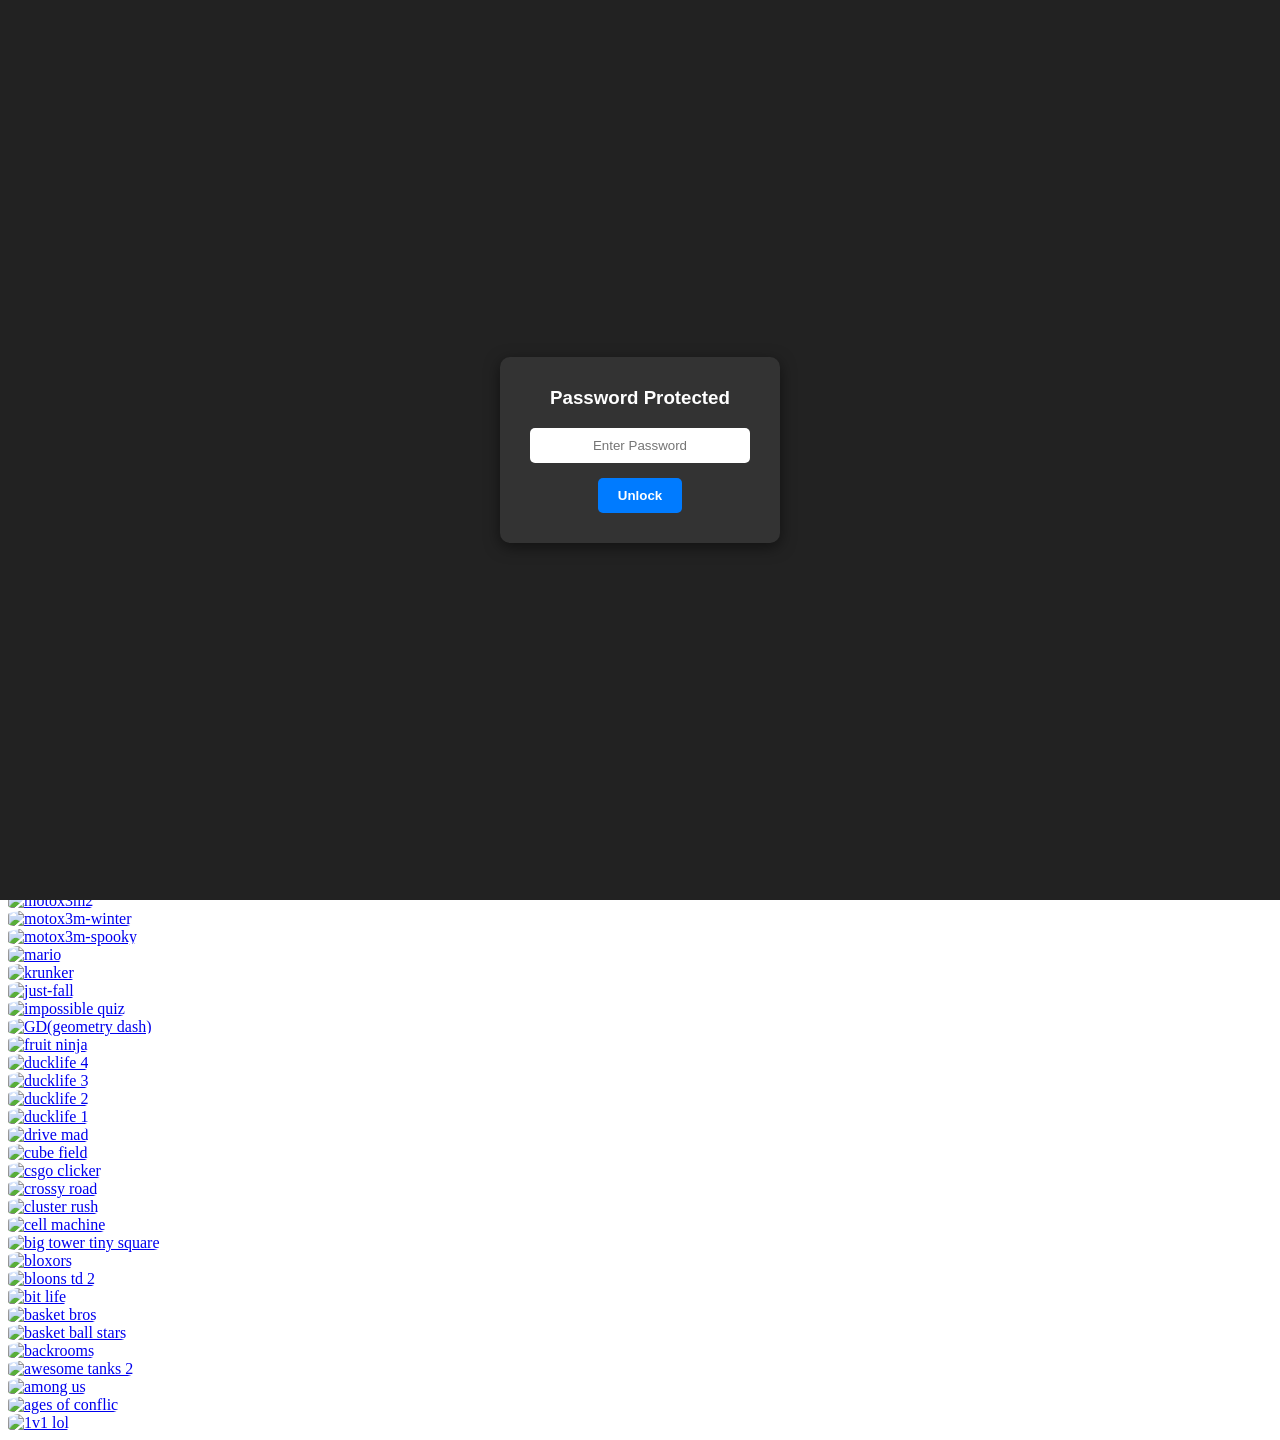
==== index.html @ 8374afc9 "Announcement" ====
<!DOCTYPE html>
<html lang="en">
<head>
    <meta charset="UTF-8">
    <meta name="viewport" content="width=device-width, initial-scale=1.0">
    <title>Lyler</title>   
    
    
</head>
<body>
    <header>
        <nav>
            <ul class="top-menu">
                <li><a href="index.html">Home</a></li>
                <li><a href="menu-items/about.html">About</a></li>
                <li><a href="menu-items/news.html">News</a></li>
                <li><a href="menu-items/issues.html">Issues</a></li>
                <li><a href="menu-items/request.html">Request</a></li>
                <li><a href="menu-items/soundboard.html">Sounds</a></li>
            </ul>
        </nav>
      <h1 class="title-text">This is the property of Lyler.</h1><br>
      <h2>Share only with trustworthy people. For new game sites announcements, visit https://lylerlalko.github.io/testmaster and request access. </h2>
    </header>
      
    <main>
        <div class="scrolling-content">
   
            <div class="game-button">
                <a href="g/chatroom/public/index.html">
                    <img src="Assets/Chatroom.jpeg" alt="chatroom", style="height:150px;width:150px;border-radius:25%;">
                </a>
            </div>
            <div class="game-button">
                <a href="g/car-game/game.html">
                    <img src="Assets/Car-game.jpeg" alt="car-game", style="height:150px;width:150px;border-radius: 25%;">
                </a>
            </div>
            <div class="game-button">
                <a href="g/fnaw">
                    <img src="Assets/fnaw.jpg" alt="Five Nights at winstons", style="height:150px;width:150px;border-radius:25%;">
                </a>
            </div>
            <div class="game-button">
                <a href="g/2048">
                    <img src="Assets/2048.png" alt="2048", style="height:150px;width:150px;border-radius:25%;">
                </a>
            </div>
            <div class="game-button">
                <a href="g/flappybird">
                    <img src="Assets/flappy.jpeg" alt="flappy", style="height:150px;width:150px;border-radius:25%;">
                </a>
            </div>
            <div class="game-button">
                <a href="g/eagler">
                    <img src="Assets/minecraft.jpeg" alt="eaglercraft", style="height:150px;width:150px;border-radius:25%;">
                </a>
            </div>
            <div class="game-button">
                <a href="g/cookie-clicker/index.html">
                    <img src="Assets/cookie clicker.jpeg" alt="cookie clicker", style="height:150px;width:150px;border-radius:25%;">
                </a>
            </div>
            <div class="game-button">
                <a href="g/chess">
                    <img src="Assets/chess.png" alt="chess", style="height:150px;width:150px;border-radius:25%;">
                </a>
            </div>
            <div class="game-button">
                <a href="g/chromedino">
                    <img src="Assets/dino.png" alt="dino", style="height:150px;width:150px;border-radius:25%;">
                </a>
            </div>
            <div class="game-button">
                <a href="g/yohoho/index.html">
                    <img src="Assets/yohoho.jpeg" alt="yohoho", style="height:150px;width:150px;border-radius:25%;">
                </a>
            </div>
            <div class="game-button">
                <a href="g/words-hardest-game-2/index.html">
                    <img src="Assets/worlds hardest 2.png" alt="worlds hardest game 2", style="height:150px;width:150px;border-radius:25%;">
                </a>
            </div>
            <div class="game-button">
                <a href="g/wordle/index.html">
                    <img src="Assets/wordle.png" alt="wordle", style="height:150px;width:150px;border-radius:25%;">
                </a>
            </div>
            <div class="game-button">
                <a href="g/webretro/index.html">
                    <img src="Assets/webretro.png" alt="webretro", style="height:150px;width:150px;border-radius:25%;">
                </a>
            </div>
            <div class="game-button">
                <a href="g/vex7/index.html">
                    <img src="Assets/vex7.jpeg" alt="vex7", style="height:150px;width:150px;border-radius:25%;">
                </a>
            </div>
            <div class="game-button">
                <a href="g/vex6/index.html">
                    <img src="Assets/vex6.jpeg" alt="vex6", style="height:150px;width:150px;border-radius:25%;">
                </a>
            </div>
            <div class="game-button">
                <a href="g/vex5/index.html">
                    <img src="Assets/vex5.jpeg" alt="vex5", style="height:150px;width:150px;border-radius:25%;">
                </a>
            </div>
            <div class="game-button">
                <a href="g/vex4/index.html">
                    <img src="Assets/vex4.jpeg" alt="vex4", style="height:150px;width:150px;border-radius:25%;">
                </a>
            </div>
            <div class="game-button">
                <a href="g/vex3/index.html">
                    <img src="Assets/vex3.jpeg" alt="vex3", style="height:150px;width:150px;border-radius:25%;">
                </a>
            </div>
            <div class="game-button">
                <a href="g/tiny-fishing/index.html">
                    <img src="Assets/tny fishing.jpeg" alt="tiny fishing", style="height:150px;width:150px;border-radius:25%;">
                </a>
            </div>
            <div class="game-button">
                <a href="g/surviv/index.html">
                    <img src="Assets/srviv io.png" alt="surviv.io", style="height:150px;width:150px;border-radius:25%;">
                </a>
            </div>
            <div class="game-button">
                <a href="g/subway-surfers-ny/index.html">
                    <img src="Assets/subway.jpeg" alt="subway-surfers-ny", style="height:150px;width:150px;border-radius:25%;">
                </a>
            </div>
            <div class="game-button">
                <a href="g/Stickmanhook/index.html">
                    <img src="Assets/stickamnhook.jpeg" alt="stickman hook", style="height:150px;width:150px;border-radius:25%;">
                </a>
            </div>
            <div class="game-button">
                <a href="g/stack/index.html">
                    <img src="Assets/stack.jpeg" alt="stack", style="height:150px;width:150px;border-radius:25%;">
                </a>
            </div>
            <div class="game-button">
                <a href="g/sm64/index.html">
                    <img src="Assets/supr 64.jpeg" alt="super mario 64", style="height:150px;width:150px;border-radius:25%;">
                </a>
            </div>
            <div class="game-button">
                <a href="g/slope-ball/index.html">
                    <img src="Assets/slope ball.png" alt="slope-ball", style="height:150px;width:150px;border-radius:25%;">
                </a>
            </div>
            <div class="game-button">
                <a href="g/slope-2/index.html">
                    <img src="Assets/slope2.png" alt="slope-2", style="height:150px;width:150px;border-radius:25%;">
                </a>
            </div>
            <div class="game-button">
                <a href="g/slope/index.html">
                    <img src="Assets/slope.jpeg" alt="slope", style="height:150px;width:150px;border-radius:25%;">
                </a>
            </div>
            <div class="game-button">
                <a href="g/sand-game/index.html">
                    <img src="Assets/sand game.jpeg" alt="=sand-game", style="height:150px;width:150px;border-radius:25%;">
                </a>
            </div>
            <div class="game-button">
                <a href="g/retro-bowl/index.html">
                    <img src="Assets/retro bowl.png" alt="retro bowl", style="height:150px;width:150px;border-radius:25%;">
                </a>
            </div>
            <div class="game-button">
                <a href="g/pixel-gun-survival/index.html">
                    <img src="Assets/ps3d.jpeg" alt="pixel gun survival", style="height:150px;width:150px;border-radius:25%;">
                </a>
            </div>
            <div class="game-button">
                <a href="g/paperio2">
                    <img src="Assets/paper 2.jpeg" alt="paperio 2", style="height:150px;width:150px;border-radius:25%;">
                </a>
            </div>
            <div class="game-button">
                <a href="g/ovo/index.html">
                    <img src="Assets/ovo.png" alt="ovo", style="height:150px;width:150px;border-radius:25%;">
                </a>
            </div>
            <div class="game-button">
                <a href="g/motox3m2/index.html">
                    <img src="Assets/moto.jpeg" alt="motox3m2", style="height:150px;width:150px;border-radius:25%;">
                </a>
            </div>
            <div class="game-button">
                <a href="g/motox3m-winter">
                    <img src="Assets/moto winter.jpeg" alt="motox3m-winter", style="height:150px;width:150px;border-radius:25%;">
                </a>
            </div>
            <div class="game-button">
                <a href="g/motox3m-spooky/index.html">
                    <img src="Assets/moto spooky.jpeg" alt="motox3m-spooky", style="height:150px;width:150px;border-radius:25%;">
                </a>
            </div>
            <div class="game-button">
                <a href="g/mario/index.html">
                    <img src="Assets/mario.jpeg" alt="mario", style="height:150px;width:150px;border-radius:25%;">
                </a>
            </div>
            <div class="game-button">
                <a href="g/krunker/index.html">
                    <img src="Assets/krunker.png" alt="krunker", style="height:150px;width:150px;border-radius:25%;">
                </a>
            </div>
            <div class="game-button">
                <a href="g/just-fall/index.html">
                    <img src="Assets/just fall.jpeg" alt="just-fall", style="height:150px;width:150px;border-radius:25%;">
                </a>
            </div>
            <div class="game-button">
                <a href="g/impossiblequiz/index.html">
                    <img src="Assets/imp quiz.png" alt="impossible quiz", style="height:150px;width:150px;border-radius:25%;">
                </a>
            </div>
            <div class="game-button">
                <a href="g/geodash/index.html">
                    <img src="Assets/gd.jpeg" alt="GD(geometry dash)", style="height:150px;width:150px;border-radius:25%;">
                </a>
            </div>
            <div class="game-button">
                <a href="g/fruit-ninja/index.html">
                    <img src="Assets/fruit ninja.jpeg" alt="fruit ninja", style="height:150px;width:150px;border-radius:25%;">
                </a>
            </div>
            <div class="game-button">
                <a href="g/ducklife4/index.html">
                    <img src="Assets/duck 4.jpeg" alt="ducklife 4", style="height:150px;width:150px;border-radius:25%;">
                </a>
            </div>
            <div class="game-button">
                <a href="g/ducklife/index.html">
                    <img src="Assets/duck 3.jpeg" alt="ducklife 3", style="height:150px;width:150px;border-radius:25%;">
                </a>
            </div>
            <div class="game-button">
                <a href="g/ducklife2/index.html">
                    <img src="Assets/duck 2.jpeg" alt="ducklife 2", style="height:150px;width:150px;border-radius:25%;">
                </a>
            </div>
            <div class="game-button">
                <a href="g/ducklife1/index.html">
                    <img src="Assets/duck.jpeg" alt="ducklife 1", style="height:150px;width:150px;border-radius:25%;">
                </a>
            </div>
            <div class="game-button">
                <a href="g/DriveMad//index.html">
                    <img src="Assets/drive mad.jpeg" alt="drive mad", style="height:150px;width:150px;border-radius:25%;">
                </a>
            </div>
            <div class="game-button">
                <a href="g/cubefield/index.html">
                    <img src="Assets/cube field.jpeg" alt="cube field", style="height:150px;width:150px;border-radius:25%;">
                </a>
            </div>
            <div class="game-button">
                <a href="g/csgo-clicker/index.html">
                    <img src="Assets/csg clicker.jpeg" alt="csgo clicker", style="height:150px;width:150px;border-radius:25%;">
                </a>
            </div>
            <div class="game-button">
                <a href="g/CrossyRoad/index.html">
                    <img src="Assets/crs road.jpeg" alt="crossy road", style="height:150px;width:150px;border-radius:25%;">
                </a>
            </div>
            <div class="game-button">
                <a href="g/cluster-rush">
                    <img src="Assets/cluster rush.jpeg" alt="cluster rush", style="height:150px;width:150px;border-radius:25%;">
                </a>
            </div>
            <div class="game-button">
                <a href="g/cell-machine/index.html">
                    <img src="Assets/cell machine.jpeg" alt="cell machine", style="height:150px;width:150px;border-radius:25%;">
                </a>
            </div>
            <div class="game-button">
                <a href="g/btts/index.html">
                    <img src="Assets/btts.jpeg" alt="big tower tiny square", style="height:150px;width:150px;border-radius:25%;">
                </a>
            </div>
            <div class="game-button">
                <a href="g/bloxors/index.html">
                    <img src="Assets/bloxors.jpeg" alt="bloxors", style="height:150px;width:150px;border-radius:25%;">
                </a>
            </div>
            <div class="game-button">
                <a href="g/bloonstd2">
                    <img src="Assets/btd2.jpeg" alt="bloons td 2", style="height:150px;width:150px;border-radius:25%;">
                </a>
            </div>
            <div class="game-button">
                <a href="g/Bitlife/index.html">
                    <img src="Assets/bitlife.jpeg" alt="bit life", style="height:150px;width:150px;border-radius:25%;">
                </a>
            </div>
            <div class="game-button">
                <a href="g/basketbros-io">
                    <img src="Assets/basket bros.jpeg" alt="basket bros", style="height:150px;width:150px;border-radius:25%;">
                </a>
            </div>
            <div class="game-button">
                <a href="g/basketball-stars">
                    <img src="Assets/basket stars.jpeg" alt="basket ball stars", style="height:150px;width:150px;border-radius:25%;">
                </a>
            </div>
            <div class="game-button">
                <a href="g/backrooms/index.html">
                    <img src="Assets/backrooms.jpeg" alt="backrooms", style="height:150px;width:150px;border-radius:25%;">
                </a>
            </div>
            <div class="game-button">
                <a href="g/awesometanks2/index.html">
                    <img src="Assets/aws 2.jpeg" alt="awesome tanks 2", style="height:150px;width:150px;border-radius:25%;">
                </a>
            </div>
            <div class="game-button">
                <a href="g/among-us/index.html">
                    <img src="Assets/among us.jpeg" alt="among us", style="height:150px;width:150px;border-radius:25%;">
                </a>
            </div>
            <div class="game-button">
                <a href="g/ages-of-conflict/index.html">
                    <img src="Assets/ages of conflict.jpeg" alt="ages of conflic", style="height:150px;width:150px;border-radius:25%;">
                </a>
            </div>
            <div class="game-button">
                <a href="g/1v1lol/index.html">
                    <img src="Assets/1v1 lol.jpeg" alt="1v1 lol", style="height:150px;width:150px;border-radius:25%;">
                </a>
            </div>
            
            
            
            
            
          

        </div>
    </main>
    <script>
    // 1. Set your password here
    const correctPassword = "0601";

    // 2. This code automatically builds a clean, unbreakable lock overlay
    const overlay = document.createElement('div');
    overlay.style = "position:fixed; top:0; left:0; width:100%; height:100%; background:#222; z-index:999999; display:flex; justify-content:center; align-items:center; font-family:sans-serif; color:white;";
    
    // Add the little popup box content inside the overlay
    overlay.innerHTML = `
        <div style="text-align:center; background:#333; padding:30px; border-radius:10px; box-shadow:0 4px 15px rgba(0,0,0,0.5);">
            <h3 style="margin-top:0;">Password Protected</h3>
            <input type="password" id="popup-pass" placeholder="Enter Password" style="padding:10px; border-radius:5px; border:none; margin-bottom:15px; width:200px; text-align:center;"><br>
            <button id="popup-btn" style="padding:10px 20px; background:#007bff; color:white; border:none; border-radius:5px; cursor:pointer; font-weight:bold;">Unlock</button>
            <p id="popup-error" style="color:#ff4d4d; margin-top:10px; display:none; font-size:14px;">Wrong password dumbass</p>
        </div>
    `;
    
    // Inject the overlay onto the page immediately so the user can't see the site
    document.documentElement.appendChild(overlay);

    // 3. Logic to check the password
    function checkPassword() {
        const input = document.getElementById('popup-pass').value;
        const error = document.getElementById('popup-error');
        
        if (input === correctPassword) {
            overlay.remove(); // Vaporizes the lock completely, revealing the site
        } else {
            error.style.display = 'block'; // Shows "Wrong password!"
            document.getElementById('popup-pass').value = ''; // Clears the input
        }
    }

    // Attach click and "Enter" key events to the injected elements
    setTimeout(() => {
        document.getElementById('popup-btn').addEventListener('click', checkPassword);
        document.getElementById('popup-pass').addEventListener('keydown', (e) => {
            if (e.key === 'Enter') checkPassword();
        });
    }, 10);
</script>
</body>
</html>
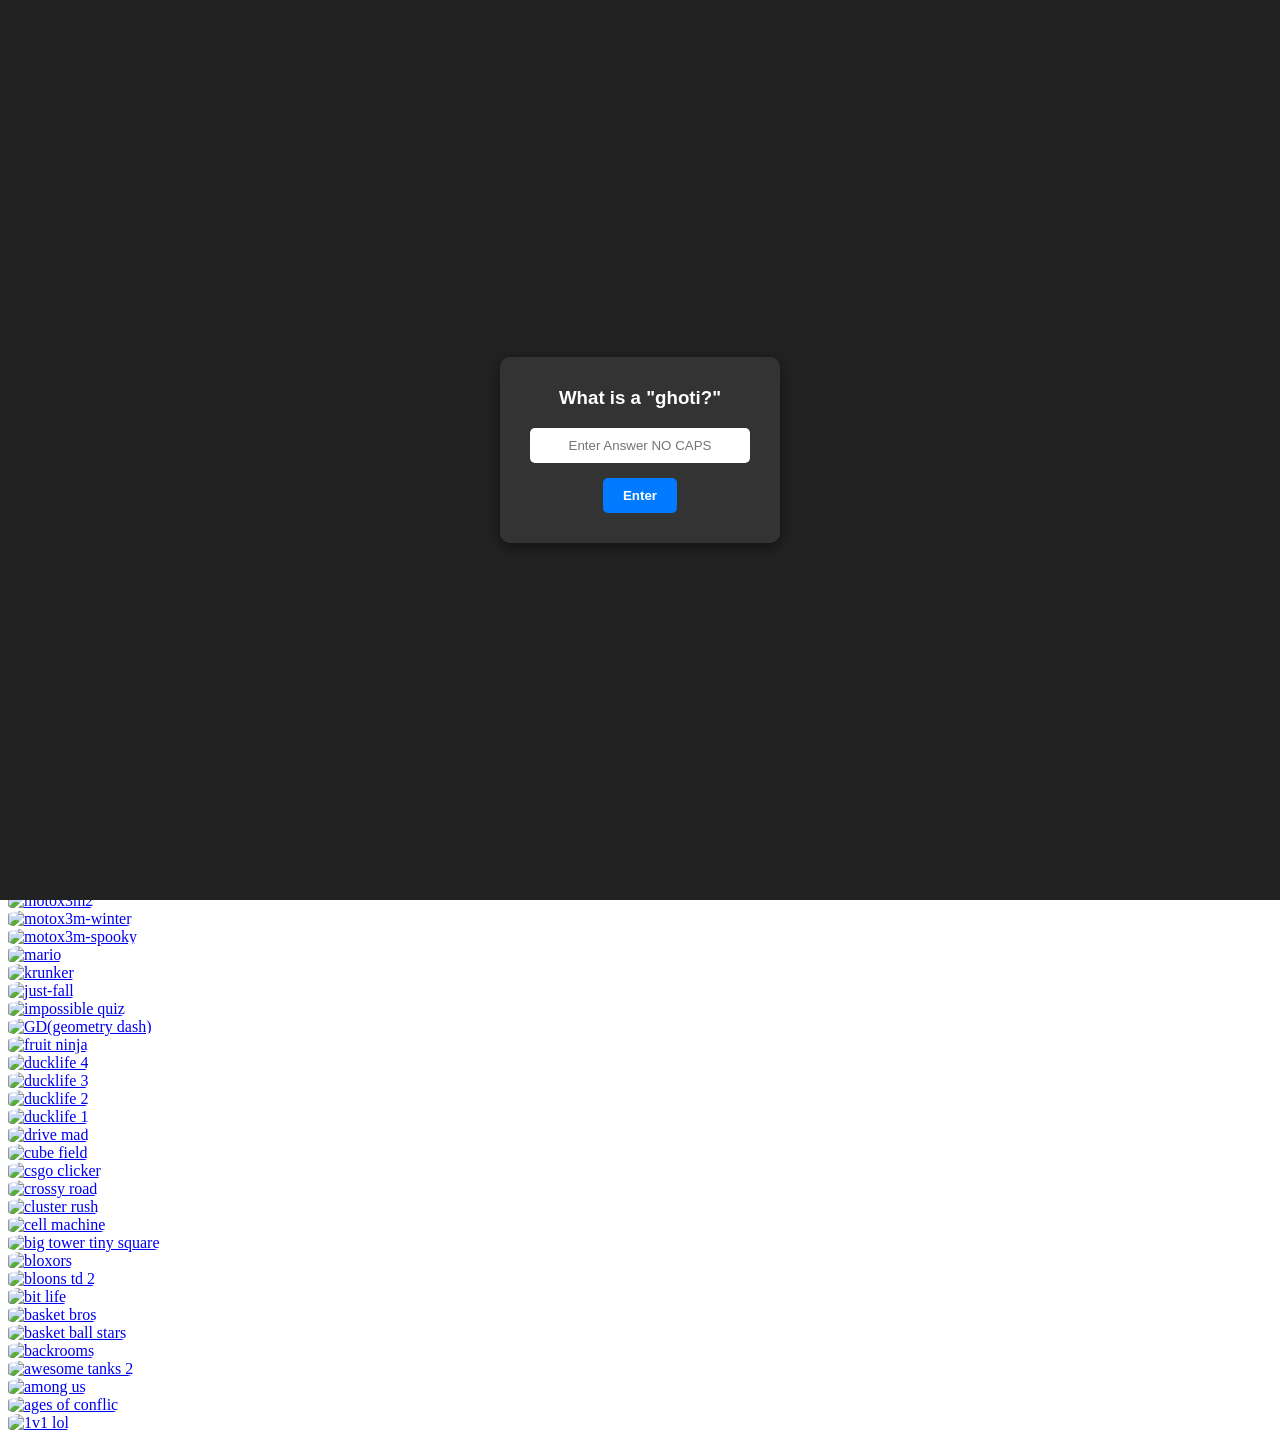
==== commit 58dcbe2c: "riddle" ====
--- a/index.html
+++ b/index.html
@@ -347,7 +347,7 @@
     </main>
     <script>
     // 1. Set your password here
-    const correctPassword = "0601";
+    const correctPassword = "fish";
 
     // 2. This code automatically builds a clean, unbreakable lock overlay
     const overlay = document.createElement('div');
@@ -356,10 +356,10 @@
     // Add the little popup box content inside the overlay
     overlay.innerHTML = `
         <div style="text-align:center; background:#333; padding:30px; border-radius:10px; box-shadow:0 4px 15px rgba(0,0,0,0.5);">
-            <h3 style="margin-top:0;">Password Protected</h3>
-            <input type="password" id="popup-pass" placeholder="Enter Password" style="padding:10px; border-radius:5px; border:none; margin-bottom:15px; width:200px; text-align:center;"><br>
-            <button id="popup-btn" style="padding:10px 20px; background:#007bff; color:white; border:none; border-radius:5px; cursor:pointer; font-weight:bold;">Unlock</button>
-            <p id="popup-error" style="color:#ff4d4d; margin-top:10px; display:none; font-size:14px;">Wrong password dumbass</p>
+            <h3 style="margin-top:0;">What is a "ghoti?"</h3>
+            <input type="password" id="popup-pass" placeholder="Enter Answer NO CAPS" style="padding:10px; border-radius:5px; border:none; margin-bottom:15px; width:200px; text-align:center;"><br>
+            <button id="popup-btn" style="padding:10px 20px; background:#007bff; color:white; border:none; border-radius:5px; cursor:pointer; font-weight:bold;">Enter</button>
+            <p id="popup-error" style="color:#ff4d4d; margin-top:10px; display:none; font-size:14px;">Wrong answer dumbass</p>
         </div>
     `;
     
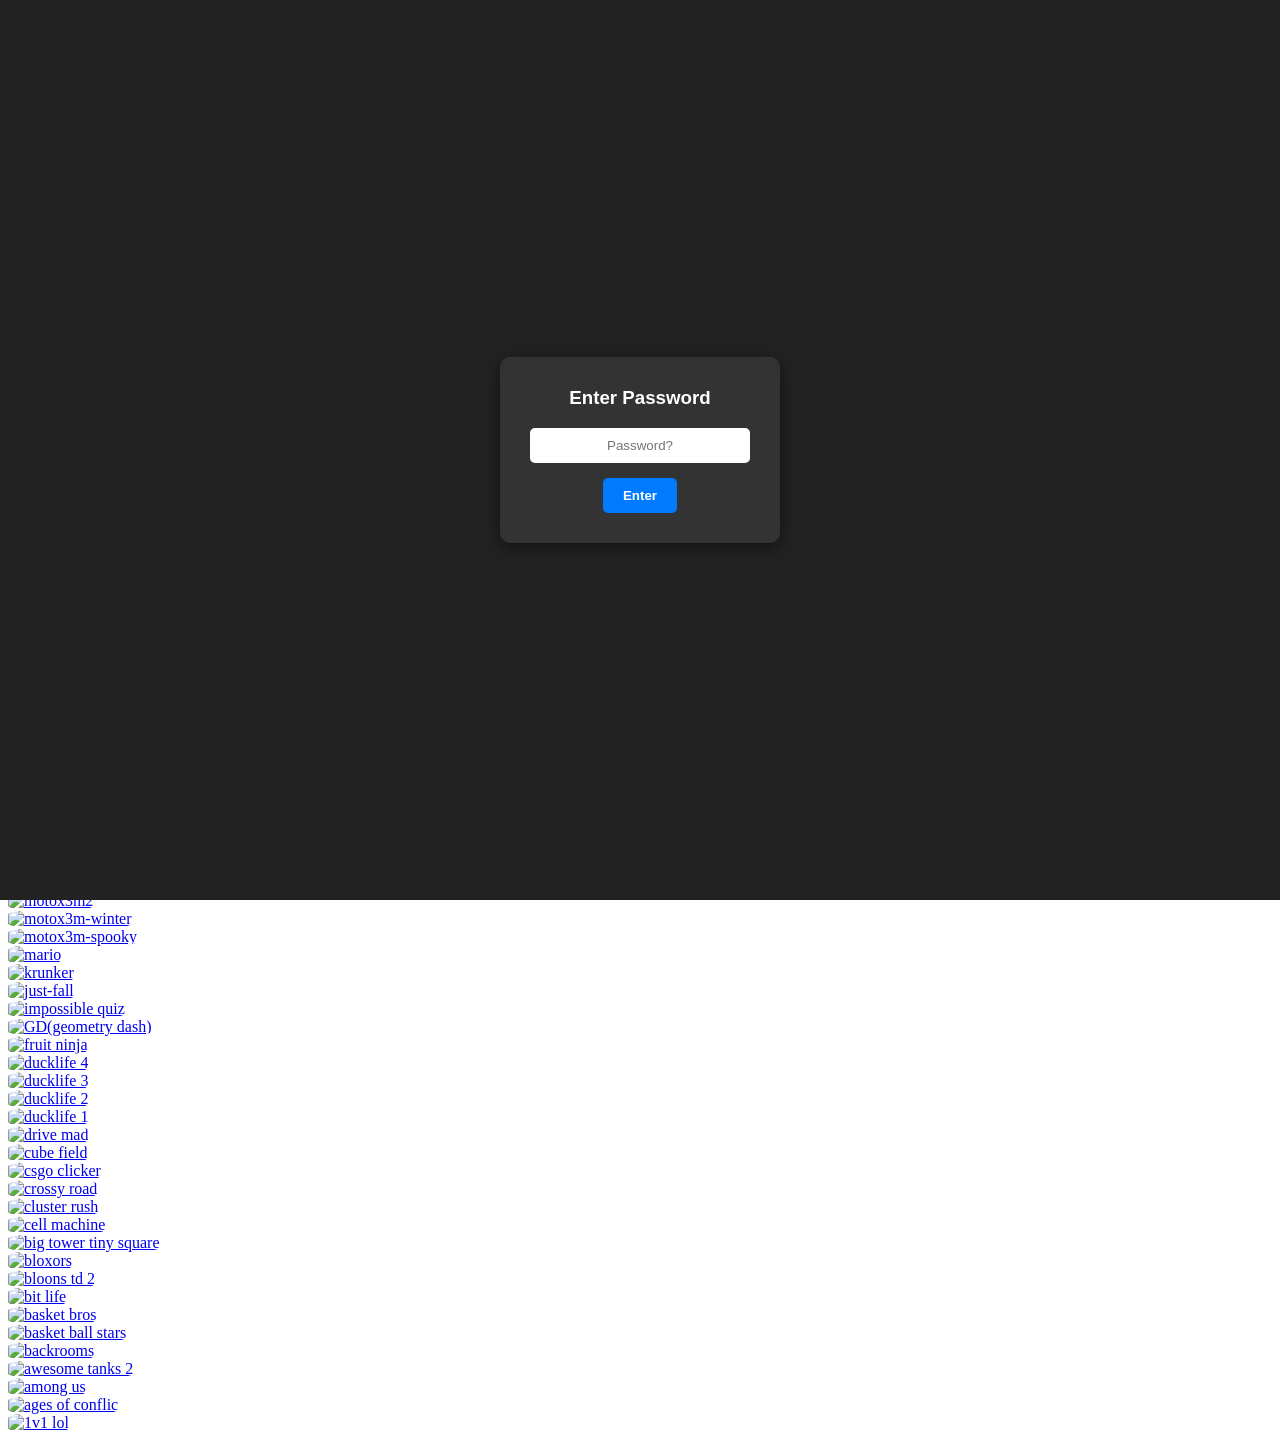
==== commit a36cf612: "Update index.html" ====
--- a/index.html
+++ b/index.html
@@ -347,7 +347,7 @@
     </main>
     <script>
     // 1. Set your password here
-    const correctPassword = "fish";
+    const correctPassword = "0601";
 
     // 2. This code automatically builds a clean, unbreakable lock overlay
     const overlay = document.createElement('div');
@@ -356,10 +356,10 @@
     // Add the little popup box content inside the overlay
     overlay.innerHTML = `
         <div style="text-align:center; background:#333; padding:30px; border-radius:10px; box-shadow:0 4px 15px rgba(0,0,0,0.5);">
-            <h3 style="margin-top:0;">What is a "ghoti?"</h3>
-            <input type="password" id="popup-pass" placeholder="Enter Answer NO CAPS" style="padding:10px; border-radius:5px; border:none; margin-bottom:15px; width:200px; text-align:center;"><br>
+            <h3 style="margin-top:0;">Enter Password</h3>
+            <input type="password" id="popup-pass" placeholder="Password?" style="padding:10px; border-radius:5px; border:none; margin-bottom:15px; width:200px; text-align:center;"><br>
             <button id="popup-btn" style="padding:10px 20px; background:#007bff; color:white; border:none; border-radius:5px; cursor:pointer; font-weight:bold;">Enter</button>
-            <p id="popup-error" style="color:#ff4d4d; margin-top:10px; display:none; font-size:14px;">Wrong answer dumbass</p>
+            <p id="popup-error" style="color:#ff4d4d; margin-top:10px; display:none; font-size:14px;">Wrong password dumbass</p>
         </div>
     `;
     
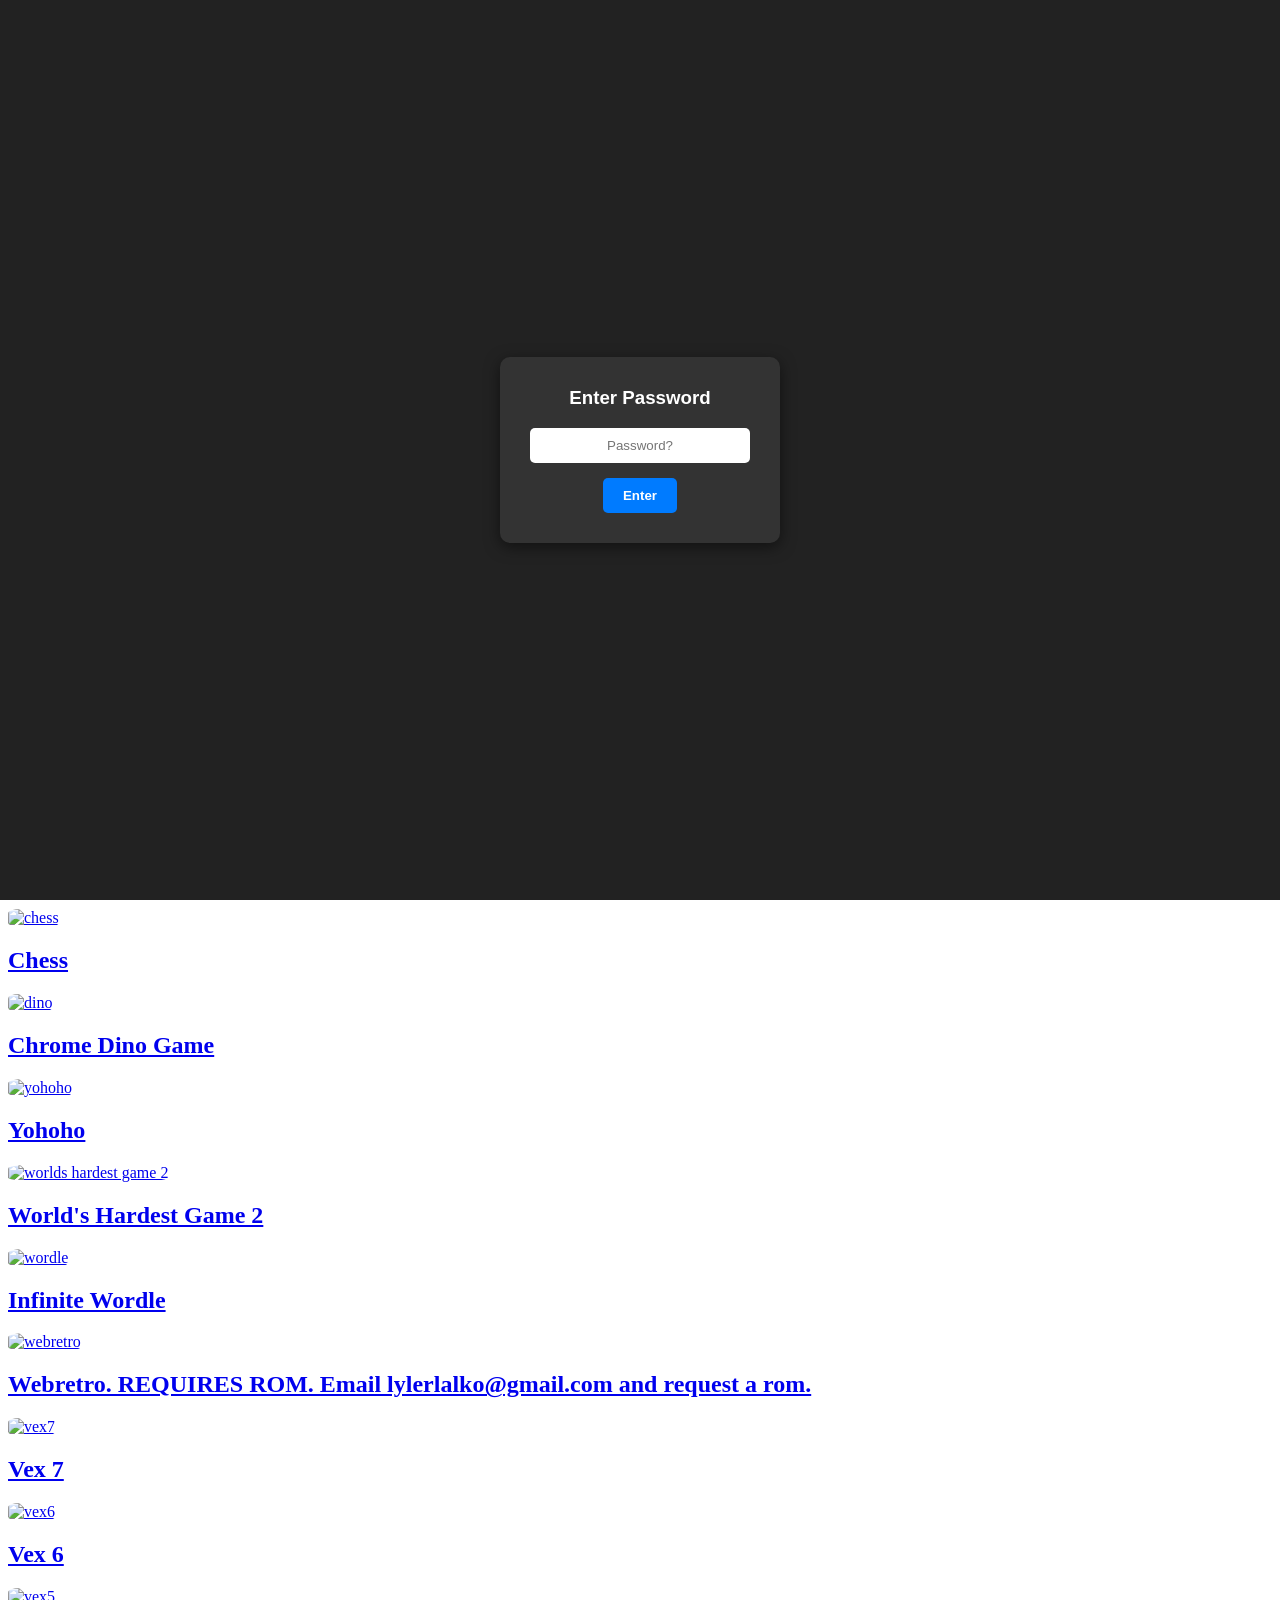
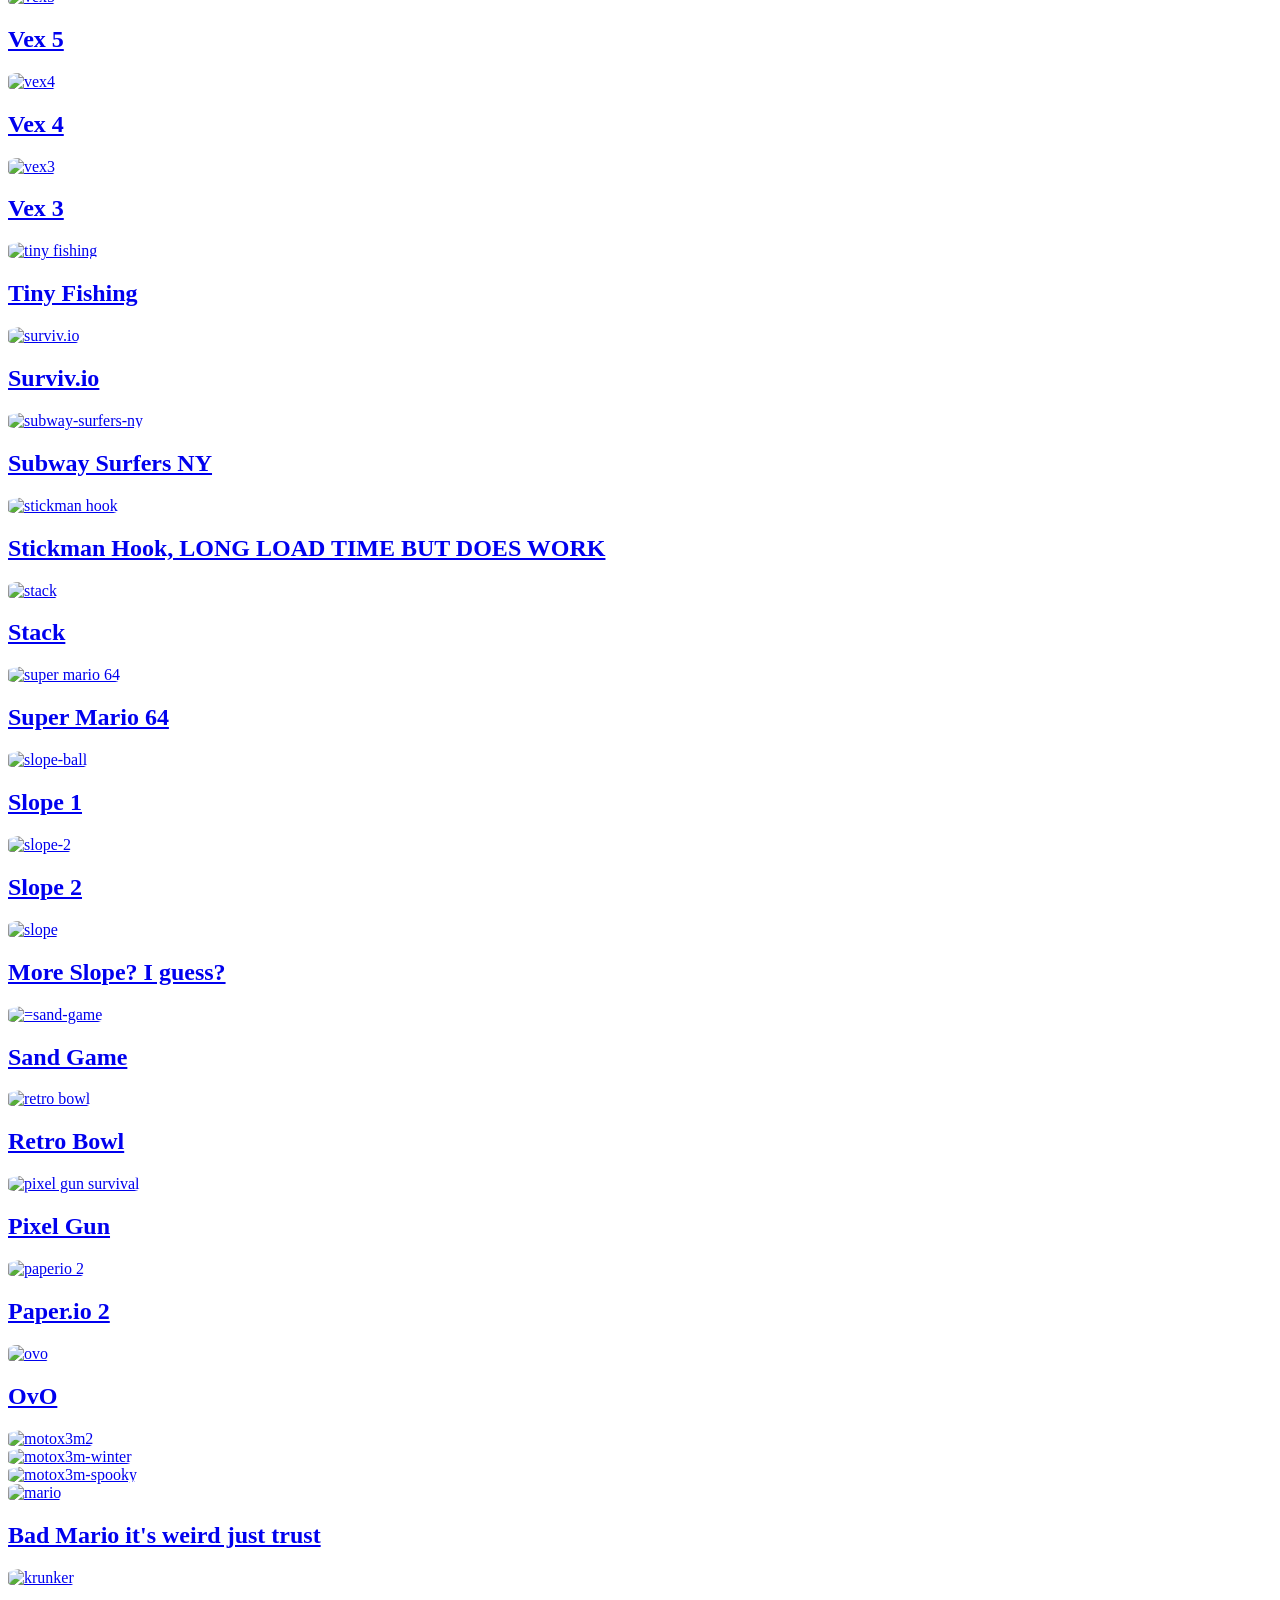
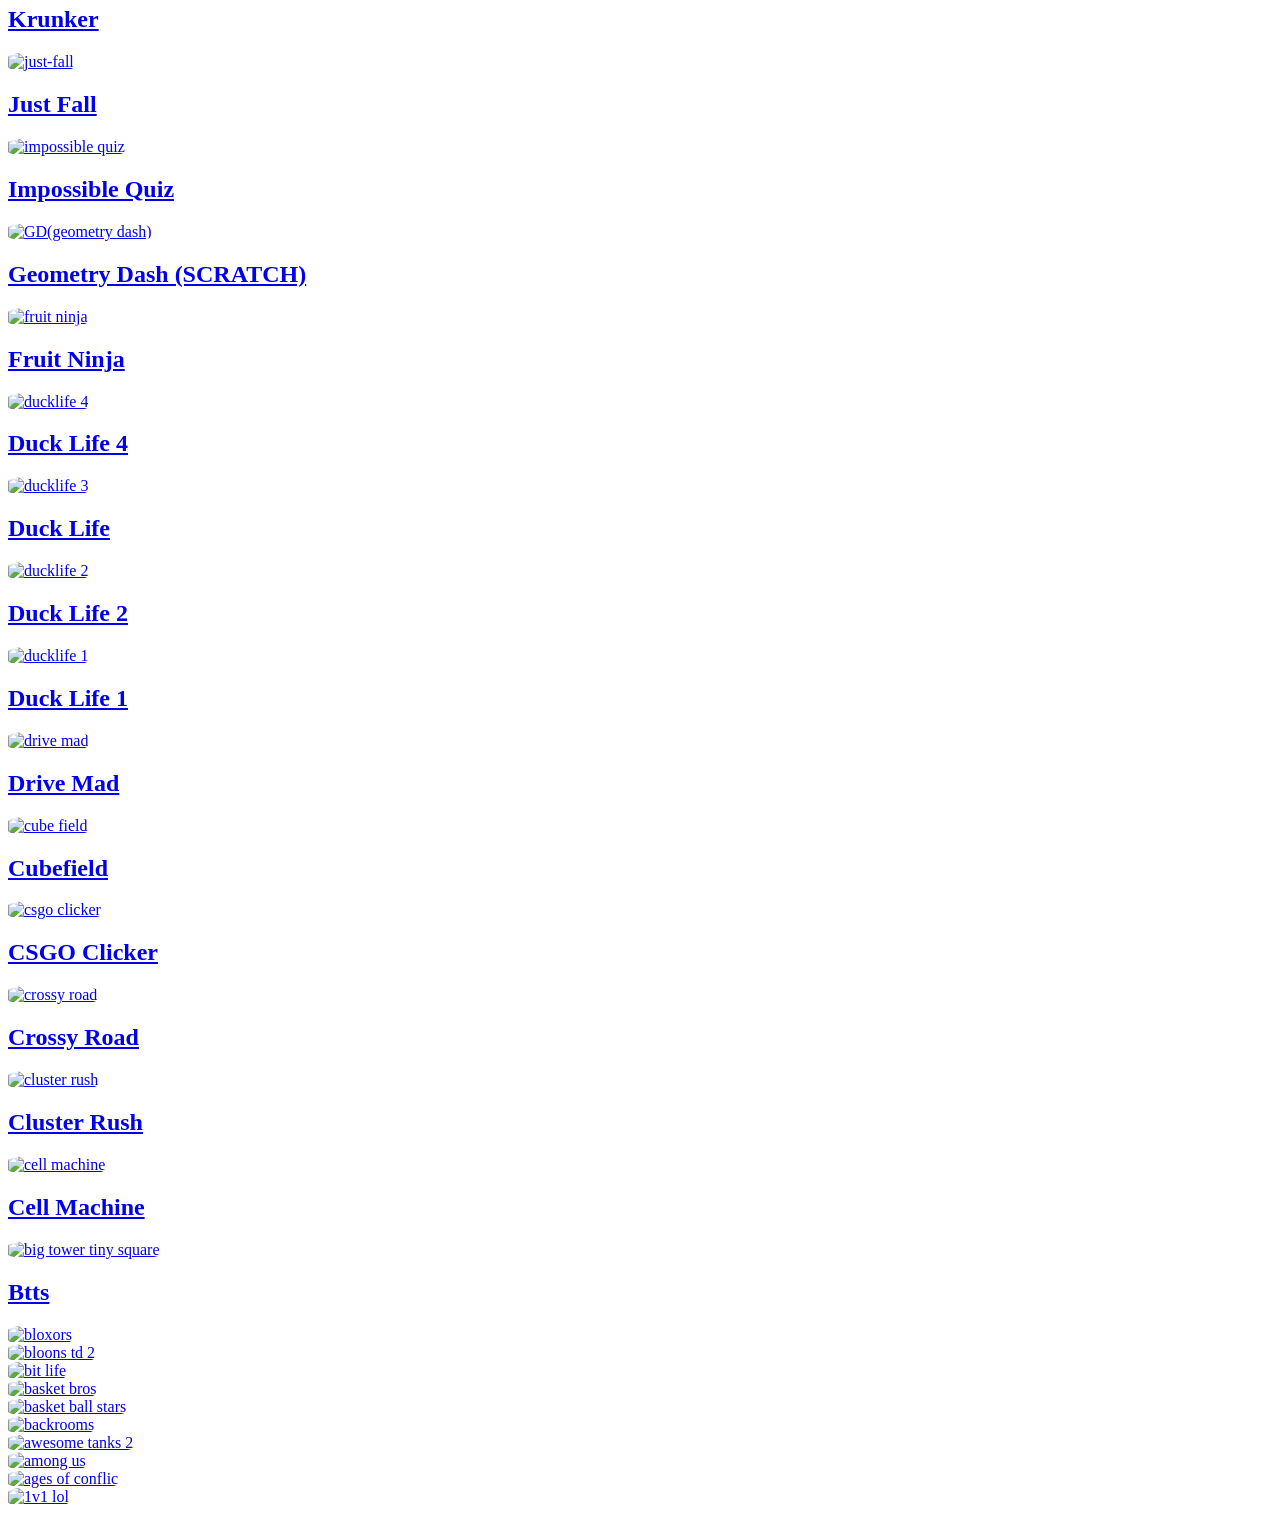
==== commit 028d5d03: "Update index.html" ====
--- a/index.html
+++ b/index.html
@@ -20,7 +20,7 @@
             </ul>
         </nav>
       <h1 class="title-text">This is the property of Lyler.</h1><br>
-      <h2>Share only with trustworthy people. For new game sites announcements, visit https://lylerlalko.github.io/testmaster and request access. </h2>
+      <h2>Share only with trustworthy people. OCTOBER PASSWORD: 23233 For new game sites announcements, visit https://lylerlalko.github.io/testmaster and request access. </h2>
     </header>
       
     <main>
@@ -29,166 +29,200 @@
             <div class="game-button">
                 <a href="g/chatroom/public/index.html">
                     <img src="Assets/Chatroom.jpeg" alt="chatroom", style="height:150px;width:150px;border-radius:25%;">
-                </a>
+                    <h2>Chatroom. DOES NOT WORK</h2>
+                </a>
+            
             </div>
             <div class="game-button">
                 <a href="g/car-game/game.html">
                     <img src="Assets/Car-game.jpeg" alt="car-game", style="height:150px;width:150px;border-radius: 25%;">
+                    <h2>Car game. Long loading time but does work eventually.</h2>
                 </a>
             </div>
             <div class="game-button">
                 <a href="g/fnaw">
                     <img src="Assets/fnaw.jpg" alt="Five Nights at winstons", style="height:150px;width:150px;border-radius:25%;">
+                    <h2>Five Nights at Winstons</h2>
                 </a>
             </div>
             <div class="game-button">
                 <a href="g/2048">
                     <img src="Assets/2048.png" alt="2048", style="height:150px;width:150px;border-radius:25%;">
+                    <h2>2048. Obviously.</h2>
                 </a>
             </div>
             <div class="game-button">
                 <a href="g/flappybird">
                     <img src="Assets/flappy.jpeg" alt="flappy", style="height:150px;width:150px;border-radius:25%;">
+                    <h2>Flappy Bird</h2>
                 </a>
             </div>
             <div class="game-button">
                 <a href="g/eagler">
                     <img src="Assets/minecraft.jpeg" alt="eaglercraft", style="height:150px;width:150px;border-radius:25%;">
+                    <h2>Eaglercraft. DOES NOT WORK, will post updated link sometime.</h2>
                 </a>
             </div>
             <div class="game-button">
                 <a href="g/cookie-clicker/index.html">
                     <img src="Assets/cookie clicker.jpeg" alt="cookie clicker", style="height:150px;width:150px;border-radius:25%;">
+                    <h2>Cookie Clicker</h2>
                 </a>
             </div>
             <div class="game-button">
                 <a href="g/chess">
                     <img src="Assets/chess.png" alt="chess", style="height:150px;width:150px;border-radius:25%;">
+                    <h2>Chess</h2>
                 </a>
             </div>
             <div class="game-button">
                 <a href="g/chromedino">
                     <img src="Assets/dino.png" alt="dino", style="height:150px;width:150px;border-radius:25%;">
+                    <h2>Chrome Dino Game</h2>
                 </a>
             </div>
             <div class="game-button">
                 <a href="g/yohoho/index.html">
                     <img src="Assets/yohoho.jpeg" alt="yohoho", style="height:150px;width:150px;border-radius:25%;">
+                    <h2>Yohoho</h2>
                 </a>
             </div>
             <div class="game-button">
                 <a href="g/words-hardest-game-2/index.html">
                     <img src="Assets/worlds hardest 2.png" alt="worlds hardest game 2", style="height:150px;width:150px;border-radius:25%;">
+                    <h2>World's Hardest Game 2</h2>
                 </a>
             </div>
             <div class="game-button">
                 <a href="g/wordle/index.html">
                     <img src="Assets/wordle.png" alt="wordle", style="height:150px;width:150px;border-radius:25%;">
+                    <h2>Infinite Wordle</h2>
                 </a>
             </div>
             <div class="game-button">
                 <a href="g/webretro/index.html">
                     <img src="Assets/webretro.png" alt="webretro", style="height:150px;width:150px;border-radius:25%;">
+                    <h2>Webretro. REQUIRES ROM. Email lylerlalko@gmail.com and request a rom.</h2>
                 </a>
             </div>
             <div class="game-button">
                 <a href="g/vex7/index.html">
                     <img src="Assets/vex7.jpeg" alt="vex7", style="height:150px;width:150px;border-radius:25%;">
+                    <h2>Vex 7</h2>
                 </a>
             </div>
             <div class="game-button">
                 <a href="g/vex6/index.html">
                     <img src="Assets/vex6.jpeg" alt="vex6", style="height:150px;width:150px;border-radius:25%;">
+                    <h2>Vex 6</h2>
                 </a>
             </div>
             <div class="game-button">
                 <a href="g/vex5/index.html">
                     <img src="Assets/vex5.jpeg" alt="vex5", style="height:150px;width:150px;border-radius:25%;">
+                    <h2>Vex 5</h2>
                 </a>
             </div>
             <div class="game-button">
                 <a href="g/vex4/index.html">
                     <img src="Assets/vex4.jpeg" alt="vex4", style="height:150px;width:150px;border-radius:25%;">
+                    <h2>Vex 4</h2>
                 </a>
             </div>
             <div class="game-button">
                 <a href="g/vex3/index.html">
                     <img src="Assets/vex3.jpeg" alt="vex3", style="height:150px;width:150px;border-radius:25%;">
+                    <h2>Vex 3</h2>
                 </a>
             </div>
             <div class="game-button">
                 <a href="g/tiny-fishing/index.html">
                     <img src="Assets/tny fishing.jpeg" alt="tiny fishing", style="height:150px;width:150px;border-radius:25%;">
+                    <h2>Tiny Fishing</h2>
                 </a>
             </div>
             <div class="game-button">
                 <a href="g/surviv/index.html">
                     <img src="Assets/srviv io.png" alt="surviv.io", style="height:150px;width:150px;border-radius:25%;">
+                    <h2>Surviv.io</h2>
                 </a>
             </div>
             <div class="game-button">
                 <a href="g/subway-surfers-ny/index.html">
                     <img src="Assets/subway.jpeg" alt="subway-surfers-ny", style="height:150px;width:150px;border-radius:25%;">
+                    <h2>Subway Surfers NY</h2>
                 </a>
             </div>
             <div class="game-button">
                 <a href="g/Stickmanhook/index.html">
                     <img src="Assets/stickamnhook.jpeg" alt="stickman hook", style="height:150px;width:150px;border-radius:25%;">
+                    <h2>Stickman Hook, LONG LOAD TIME BUT DOES WORK</h2>
                 </a>
             </div>
             <div class="game-button">
                 <a href="g/stack/index.html">
                     <img src="Assets/stack.jpeg" alt="stack", style="height:150px;width:150px;border-radius:25%;">
+                    <h2>Stack</h2>
                 </a>
             </div>
             <div class="game-button">
                 <a href="g/sm64/index.html">
                     <img src="Assets/supr 64.jpeg" alt="super mario 64", style="height:150px;width:150px;border-radius:25%;">
+                    <h2>Super Mario 64</h2>
                 </a>
             </div>
             <div class="game-button">
                 <a href="g/slope-ball/index.html">
                     <img src="Assets/slope ball.png" alt="slope-ball", style="height:150px;width:150px;border-radius:25%;">
+                    <h2>Slope 1</h2>
                 </a>
             </div>
             <div class="game-button">
                 <a href="g/slope-2/index.html">
                     <img src="Assets/slope2.png" alt="slope-2", style="height:150px;width:150px;border-radius:25%;">
+                    <h2>Slope 2</h2>
                 </a>
             </div>
             <div class="game-button">
                 <a href="g/slope/index.html">
                     <img src="Assets/slope.jpeg" alt="slope", style="height:150px;width:150px;border-radius:25%;">
+                    <h2>More Slope? I guess?</h2>
                 </a>
             </div>
             <div class="game-button">
                 <a href="g/sand-game/index.html">
                     <img src="Assets/sand game.jpeg" alt="=sand-game", style="height:150px;width:150px;border-radius:25%;">
+                    <h2>Sand Game</h2>
                 </a>
             </div>
             <div class="game-button">
                 <a href="g/retro-bowl/index.html">
                     <img src="Assets/retro bowl.png" alt="retro bowl", style="height:150px;width:150px;border-radius:25%;">
+                    <h2>Retro Bowl</h2>
                 </a>
             </div>
             <div class="game-button">
                 <a href="g/pixel-gun-survival/index.html">
                     <img src="Assets/ps3d.jpeg" alt="pixel gun survival", style="height:150px;width:150px;border-radius:25%;">
+                    <h2>Pixel Gun</h2>
                 </a>
             </div>
             <div class="game-button">
                 <a href="g/paperio2">
                     <img src="Assets/paper 2.jpeg" alt="paperio 2", style="height:150px;width:150px;border-radius:25%;">
+                    <h2>Paper.io 2</h2>
                 </a>
             </div>
             <div class="game-button">
                 <a href="g/ovo/index.html">
                     <img src="Assets/ovo.png" alt="ovo", style="height:150px;width:150px;border-radius:25%;">
+                    <h2>OvO</h2>
                 </a>
             </div>
             <div class="game-button">
                 <a href="g/motox3m2/index.html">
                     <img src="Assets/moto.jpeg" alt="motox3m2", style="height:150px;width:150px;border-radius:25%;">
+                
                 </a>
             </div>
             <div class="game-button">
@@ -204,86 +238,103 @@
             <div class="game-button">
                 <a href="g/mario/index.html">
                     <img src="Assets/mario.jpeg" alt="mario", style="height:150px;width:150px;border-radius:25%;">
+                    <h2>Bad Mario it's weird just trust</h2>
                 </a>
             </div>
             <div class="game-button">
                 <a href="g/krunker/index.html">
                     <img src="Assets/krunker.png" alt="krunker", style="height:150px;width:150px;border-radius:25%;">
+                    <h2>Krunker</h2>
                 </a>
             </div>
             <div class="game-button">
                 <a href="g/just-fall/index.html">
                     <img src="Assets/just fall.jpeg" alt="just-fall", style="height:150px;width:150px;border-radius:25%;">
+                    <h2>Just Fall</h2>
                 </a>
             </div>
             <div class="game-button">
                 <a href="g/impossiblequiz/index.html">
                     <img src="Assets/imp quiz.png" alt="impossible quiz", style="height:150px;width:150px;border-radius:25%;">
+                    <h2>Impossible Quiz</h2>
                 </a>
             </div>
             <div class="game-button">
                 <a href="g/geodash/index.html">
                     <img src="Assets/gd.jpeg" alt="GD(geometry dash)", style="height:150px;width:150px;border-radius:25%;">
+                    <h2>Geometry Dash (SCRATCH)</h2>
                 </a>
             </div>
             <div class="game-button">
                 <a href="g/fruit-ninja/index.html">
                     <img src="Assets/fruit ninja.jpeg" alt="fruit ninja", style="height:150px;width:150px;border-radius:25%;">
+                    <h2>Fruit Ninja</h2>
                 </a>
             </div>
             <div class="game-button">
                 <a href="g/ducklife4/index.html">
                     <img src="Assets/duck 4.jpeg" alt="ducklife 4", style="height:150px;width:150px;border-radius:25%;">
+                    <h2>Duck Life 4</h2>
                 </a>
             </div>
             <div class="game-button">
                 <a href="g/ducklife/index.html">
                     <img src="Assets/duck 3.jpeg" alt="ducklife 3", style="height:150px;width:150px;border-radius:25%;">
+                    <h2>Duck Life</h2>
                 </a>
             </div>
             <div class="game-button">
                 <a href="g/ducklife2/index.html">
                     <img src="Assets/duck 2.jpeg" alt="ducklife 2", style="height:150px;width:150px;border-radius:25%;">
+                    <h2>Duck Life 2</h2>
                 </a>
             </div>
             <div class="game-button">
                 <a href="g/ducklife1/index.html">
                     <img src="Assets/duck.jpeg" alt="ducklife 1", style="height:150px;width:150px;border-radius:25%;">
+                    <h2>Duck Life 1</h2>
                 </a>
             </div>
             <div class="game-button">
                 <a href="g/DriveMad//index.html">
                     <img src="Assets/drive mad.jpeg" alt="drive mad", style="height:150px;width:150px;border-radius:25%;">
+                    <h2>Drive Mad</h2>
                 </a>
             </div>
             <div class="game-button">
                 <a href="g/cubefield/index.html">
                     <img src="Assets/cube field.jpeg" alt="cube field", style="height:150px;width:150px;border-radius:25%;">
+                    <h2>Cubefield</h2>
                 </a>
             </div>
             <div class="game-button">
                 <a href="g/csgo-clicker/index.html">
                     <img src="Assets/csg clicker.jpeg" alt="csgo clicker", style="height:150px;width:150px;border-radius:25%;">
+                    <h2>CSGO Clicker</h2>
                 </a>
             </div>
             <div class="game-button">
                 <a href="g/CrossyRoad/index.html">
                     <img src="Assets/crs road.jpeg" alt="crossy road", style="height:150px;width:150px;border-radius:25%;">
+                    <h2>Crossy Road</h2>
                 </a>
             </div>
             <div class="game-button">
                 <a href="g/cluster-rush">
                     <img src="Assets/cluster rush.jpeg" alt="cluster rush", style="height:150px;width:150px;border-radius:25%;">
+                    <h2>Cluster Rush</h2>
                 </a>
             </div>
             <div class="game-button">
                 <a href="g/cell-machine/index.html">
                     <img src="Assets/cell machine.jpeg" alt="cell machine", style="height:150px;width:150px;border-radius:25%;">
+                    <h2>Cell Machine</h2>
                 </a>
             </div>
             <div class="game-button">
                 <a href="g/btts/index.html">
                     <img src="Assets/btts.jpeg" alt="big tower tiny square", style="height:150px;width:150px;border-radius:25%;">
+                    <h2>Btts</h2>
                 </a>
             </div>
             <div class="game-button">
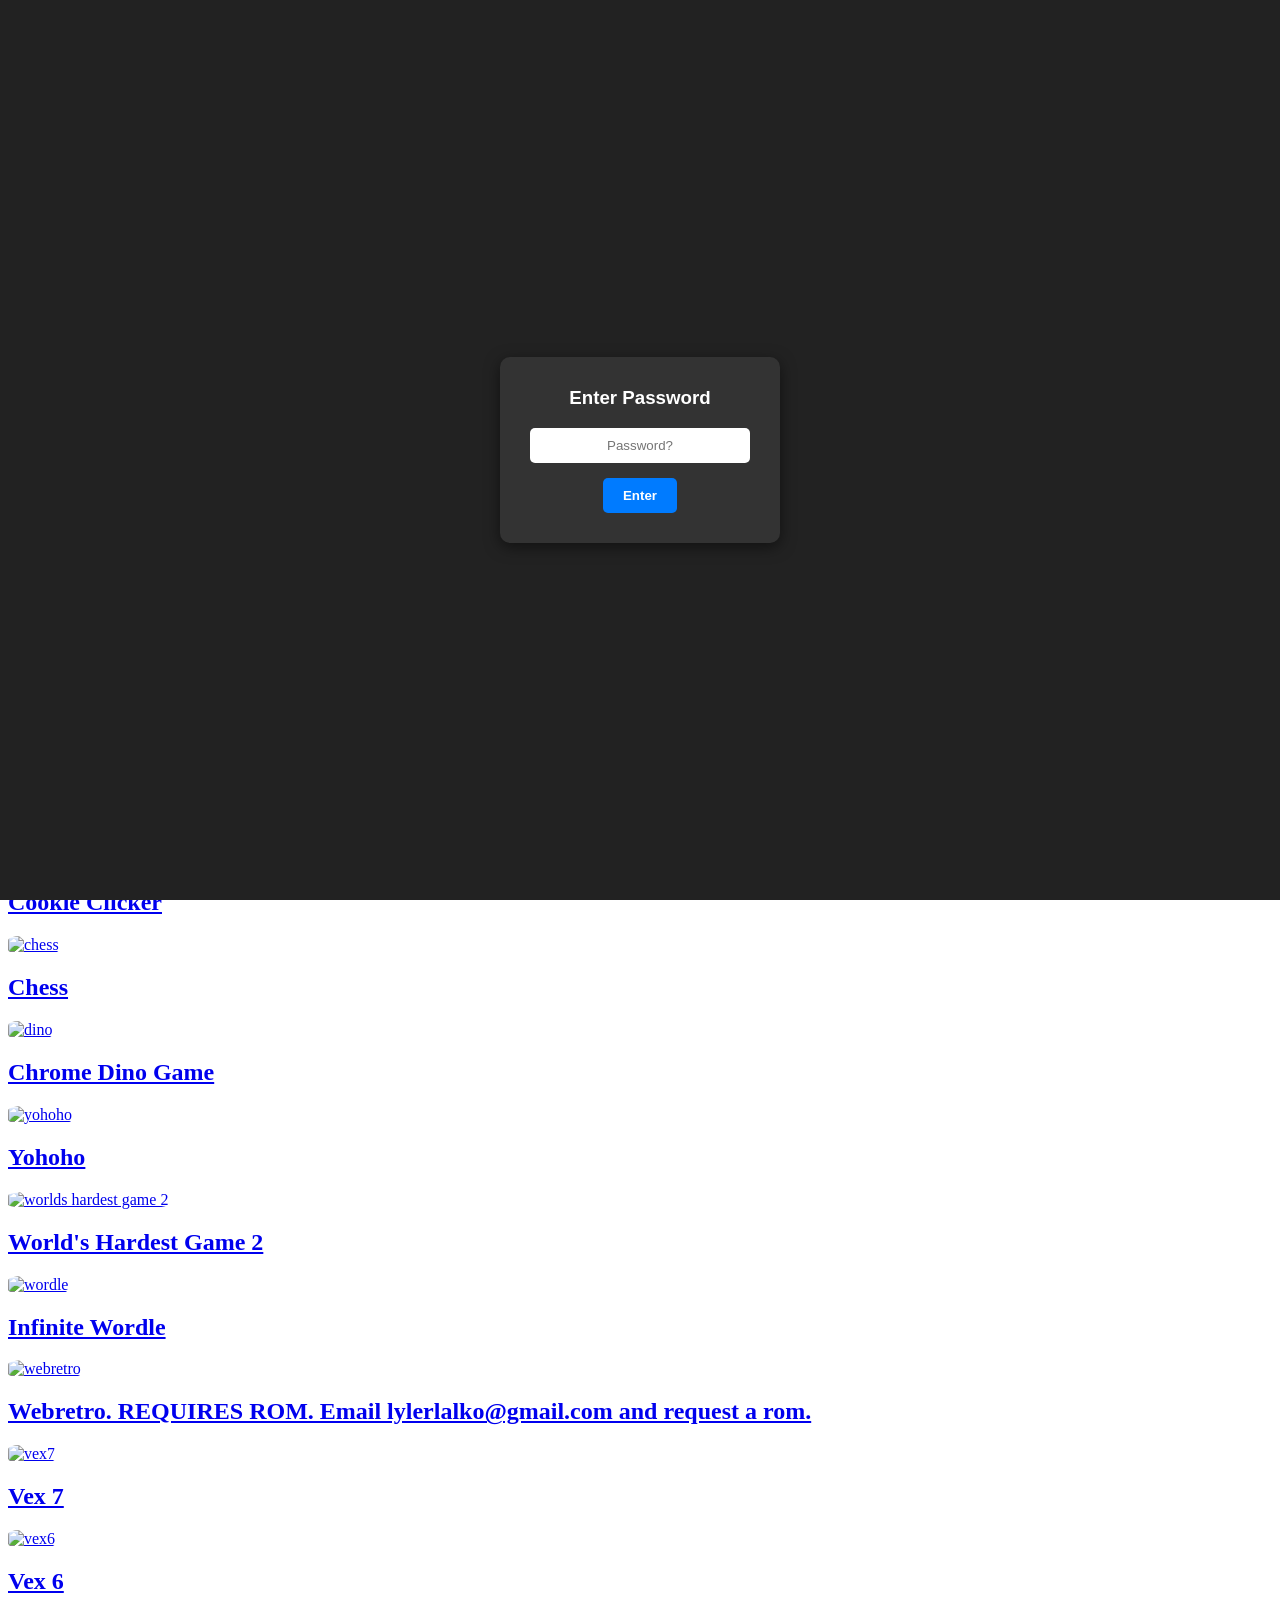
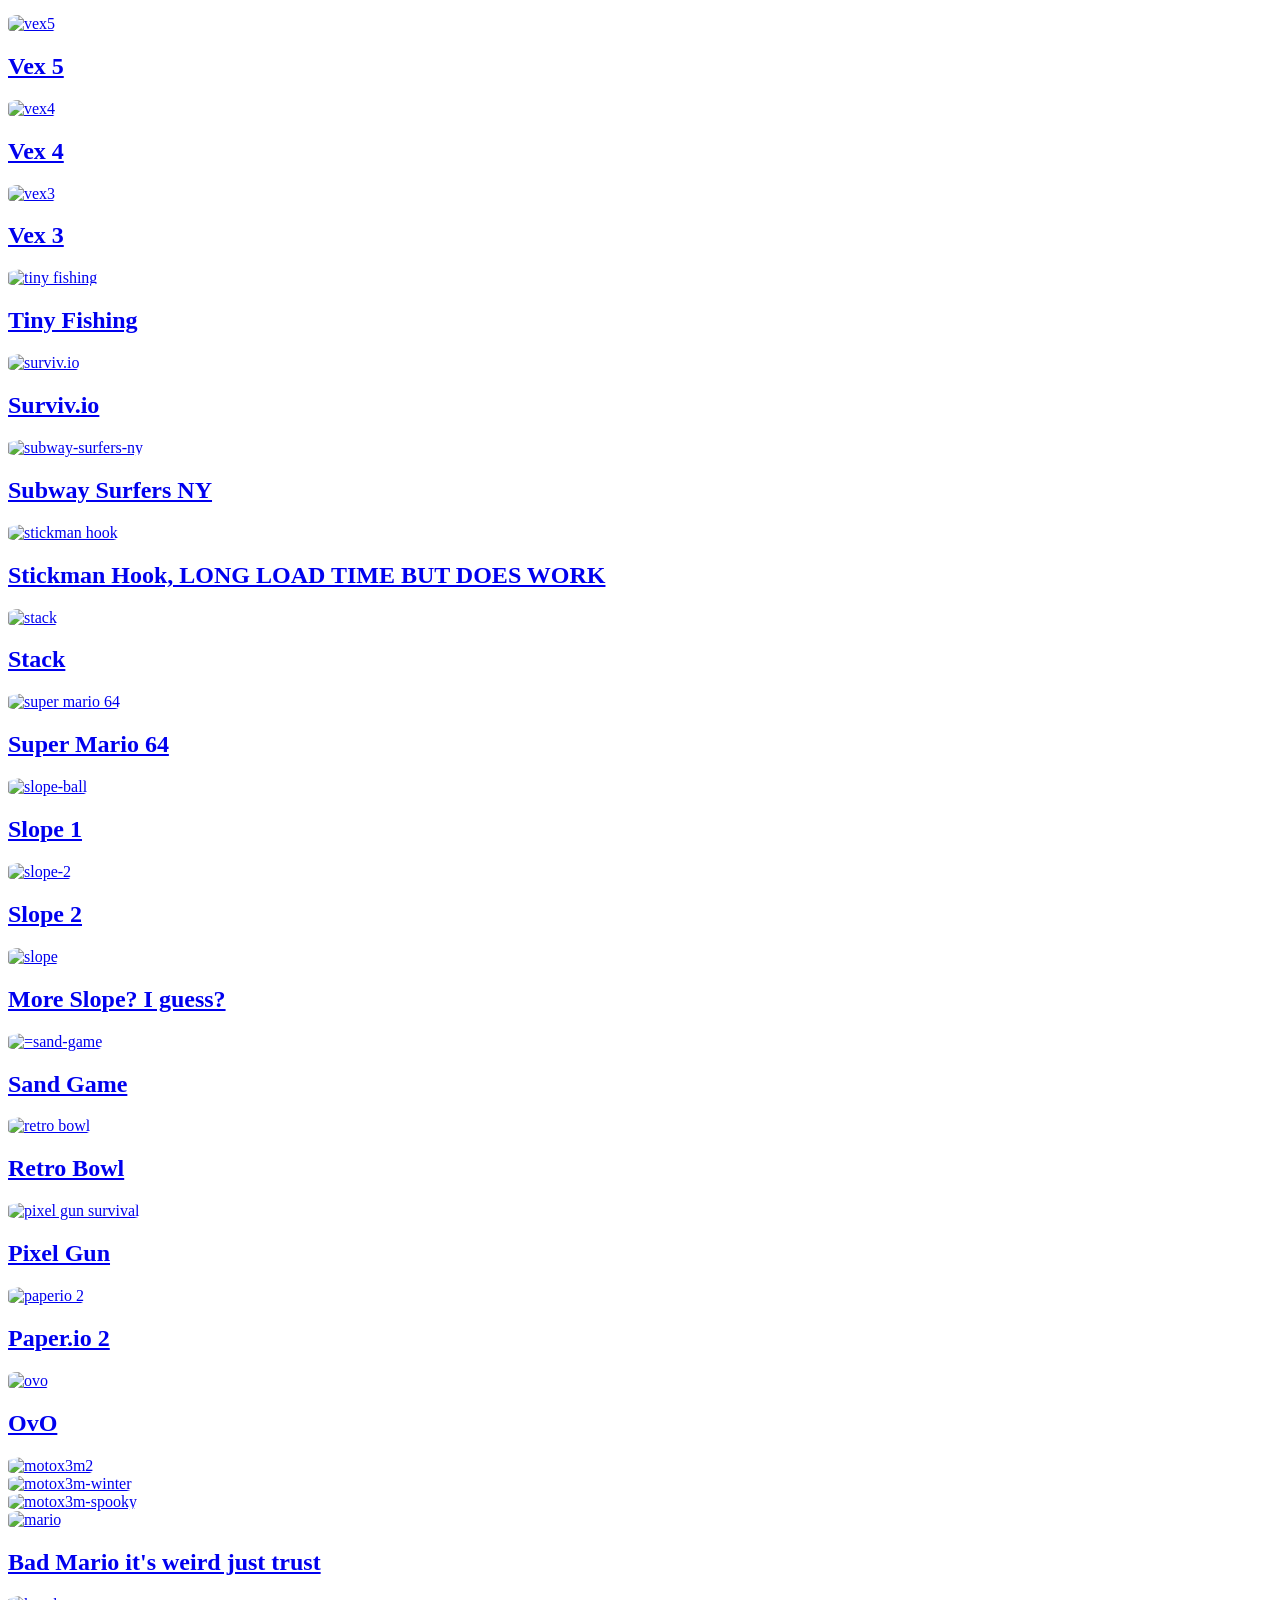
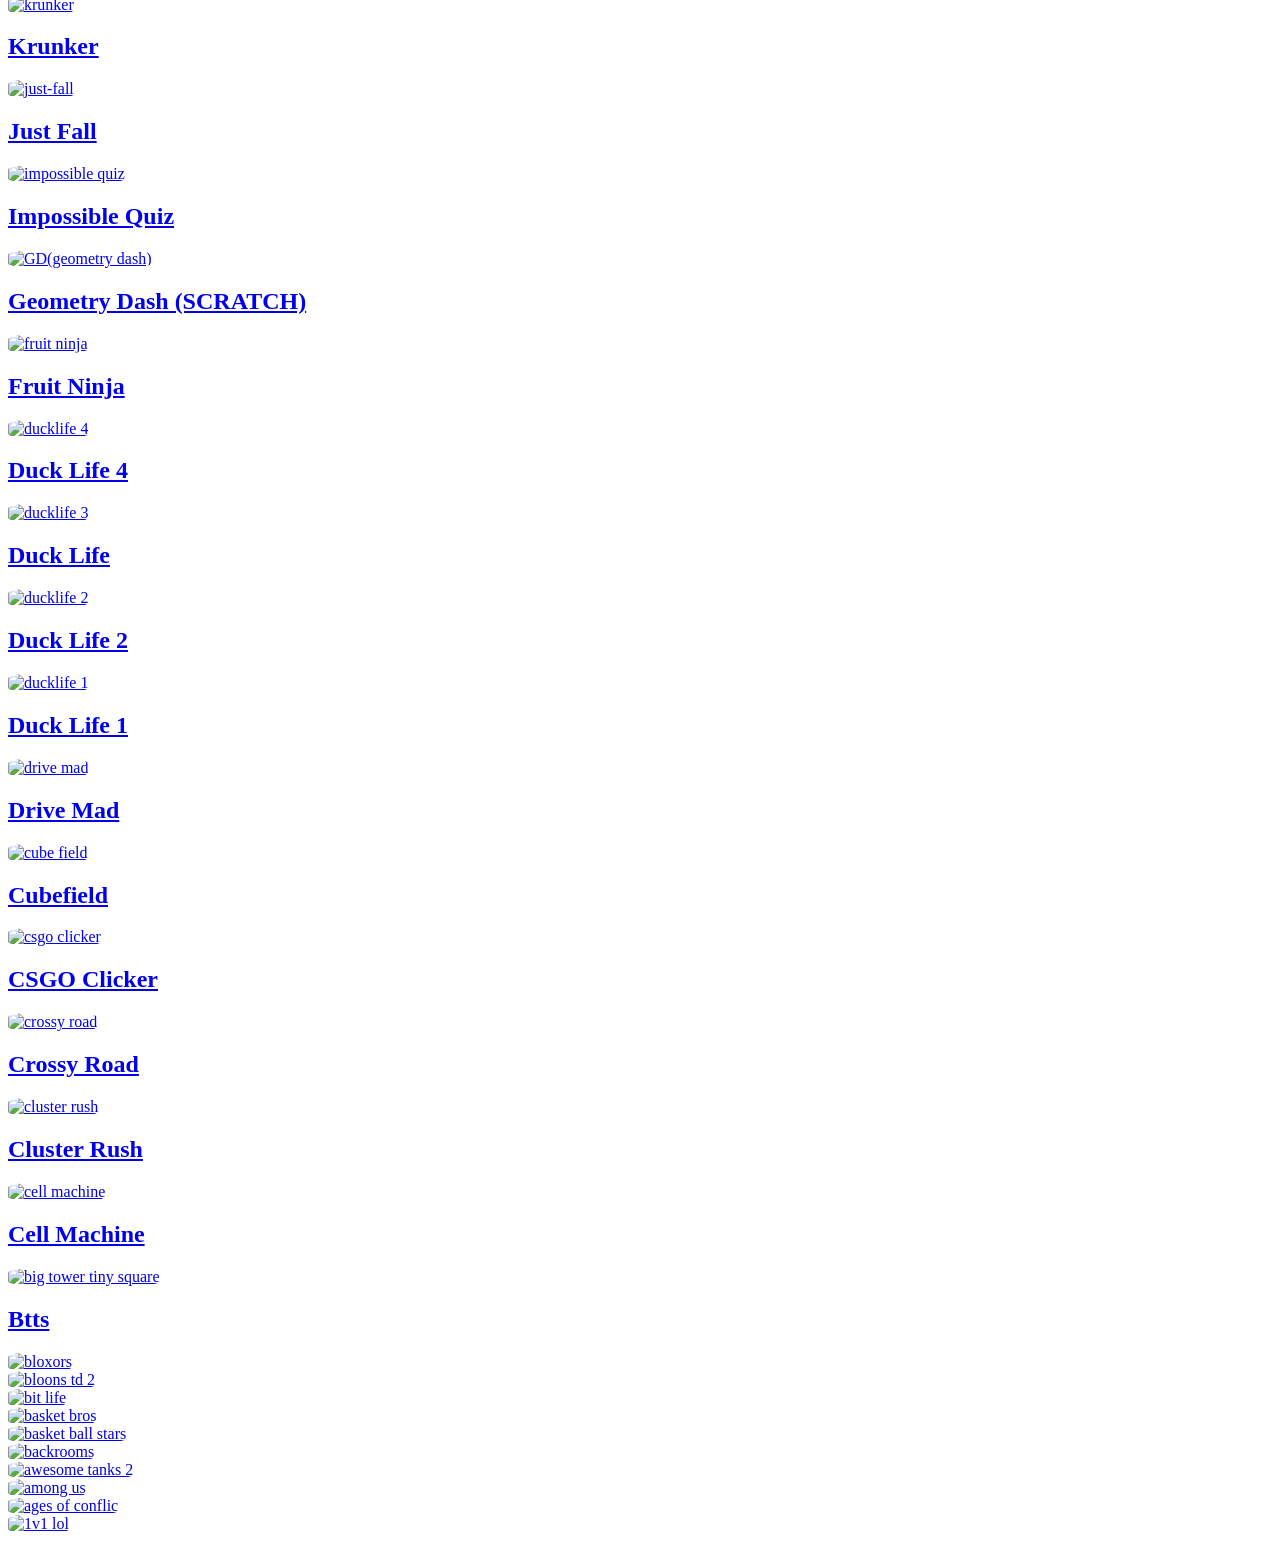
==== commit f1331ec8: "Update index.html" ====
--- a/index.html
+++ b/index.html
@@ -20,7 +20,7 @@
             </ul>
         </nav>
       <h1 class="title-text">This is the property of Lyler.</h1><br>
-      <h2>Share only with trustworthy people. OCTOBER PASSWORD: 23233 For new game sites announcements, visit https://lylerlalko.github.io/testmaster and request access. </h2>
+      <h2>Share only with trustworthy people. But please share it, this site is for the people and I would like to circulate it. Make sure you give them the right password tho. OCTOBER PASSWORD: '23233' For new game sites announcements, visit https://lylerlalko.github.io/testmaster and request access. </h2>
     </header>
       
     <main>
@@ -410,7 +410,7 @@
             <h3 style="margin-top:0;">Enter Password</h3>
             <input type="password" id="popup-pass" placeholder="Password?" style="padding:10px; border-radius:5px; border:none; margin-bottom:15px; width:200px; text-align:center;"><br>
             <button id="popup-btn" style="padding:10px 20px; background:#007bff; color:white; border:none; border-radius:5px; cursor:pointer; font-weight:bold;">Enter</button>
-            <p id="popup-error" style="color:#ff4d4d; margin-top:10px; display:none; font-size:14px;">Wrong password dumbass</p>
+            <p id="popup-error" style="color:#ff4d4d; margin-top:10px; display:none; font-size:14px;">Invalid Password. Talk to someone u will find out eventually ig lmao if you don't got it u prob not worthy of the website.</p>
         </div>
     `;
     
